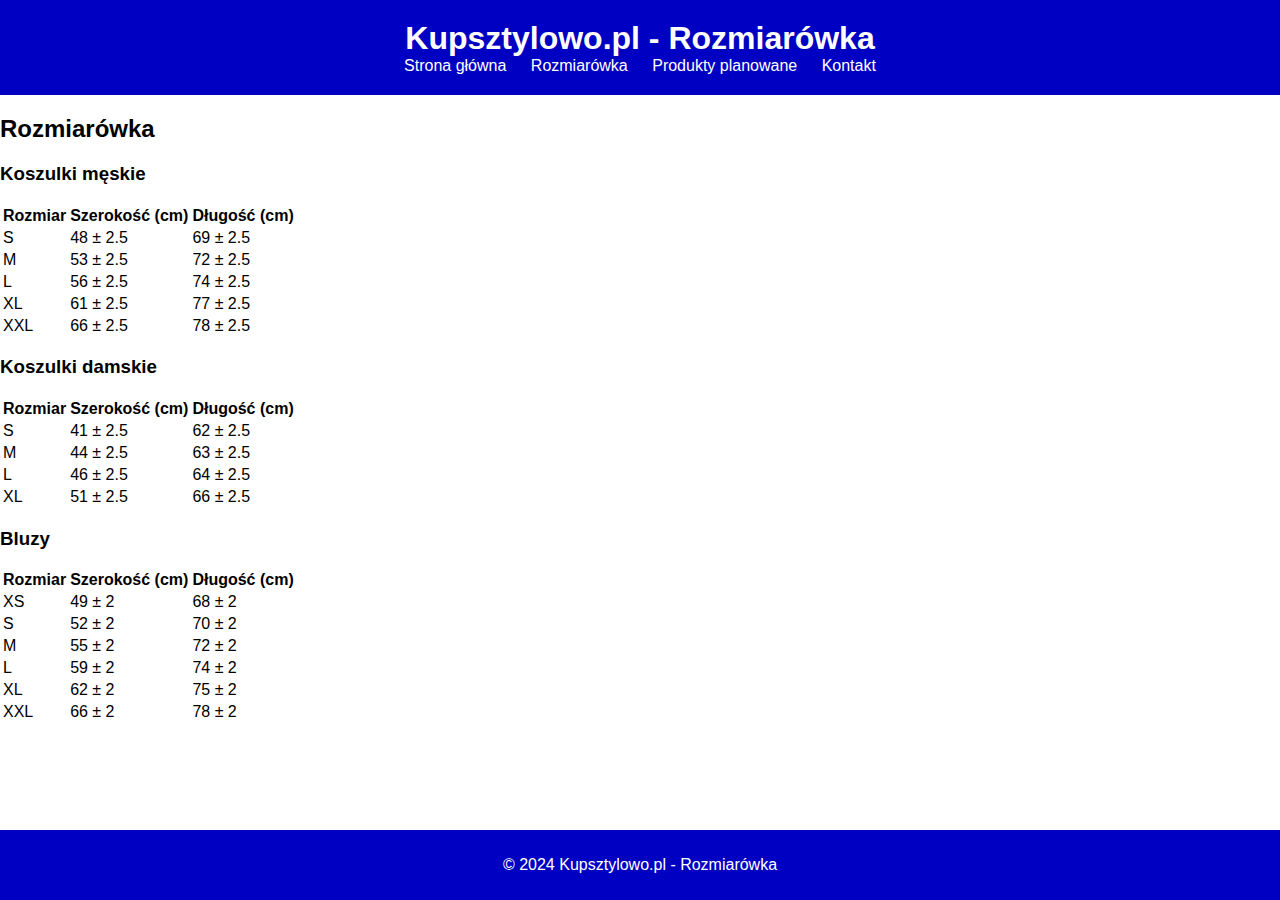
==== size.html @ 78776464 "Uruchomienie strony!" ====
<!DOCTYPE html>
<html lang="pl">
<head>
  <link rel="shortcut icon" type="image/x-icon" href="logo.jpg" />
  <meta charset="UTF-8">
  <meta name="viewport" content="width=device-width, initial-scale=1.0">
  <title>Kupsztylowo.pl - Rozmiarówka</title>
  <link rel="stylesheet" href="styles.css">
</head>
<body>
  <header>
    <h1>Kupsztylowo.pl - Rozmiarówka</h1>
    <nav>
      <ul>
        <li><a href="index.html">Strona główna</a></li>
        <li><a href="#">Rozmiarówka</a></li>
        <li><a href="plan.html">Produkty planowane</a></li>
        <li><a href="kontakt.html">Kontakt</a></li>
      </ul>
    </nav>
  </header>

  <section class="size-chart">
    <h2>Rozmiarówka</h2>
    <h3>Koszulki męskie</h3>
    <table>
      <tr>
        <th>Rozmiar</th>
        <th>Szerokość (cm)</th>
        <th>Długość (cm)</th>
      </tr>
      <tr>
        <td>S</td>
        <td>48 ± 2.5</td>
        <td>69 ± 2.5</td>
      </tr>
      <tr>
        <td>M</td>
        <td>53 ± 2.5</td>
        <td>72 ± 2.5</td>
      </tr>
      <tr>
        <td>L</td>
        <td>56 ± 2.5</td>
        <td>74 ± 2.5</td>
      </tr>
      <tr>
        <td>XL</td>
        <td>61 ± 2.5</td>
        <td>77 ± 2.5</td>
      </tr>
      <tr>
        <td>XXL</td>
        <td>66 ± 2.5</td>
        <td>78 ± 2.5</td>
      </tr>
    </table>

    <h3>Koszulki damskie</h3>
    <table>
      <tr>
        <th>Rozmiar</th>
        <th>Szerokość (cm)</th>
        <th>Długość (cm)</th>
      </tr>
      <tr>
        <td>S</td>
        <td>41 ± 2.5</td>
        <td>62 ± 2.5</td>
      </tr>
      <tr>
        <td>M</td>
        <td>44 ± 2.5</td>
        <td>63 ± 2.5</td>
      </tr>
      <tr>
        <td>L</td>
        <td>46 ± 2.5</td>
        <td>64 ± 2.5</td>
      </tr>
      <tr>
        <td>XL</td>
        <td>51 ± 2.5</td>
        <td>66 ± 2.5</td>
      </tr>
    </table>

    <h3>Bluzy</h3>
    <table>
      <tr>
        <th>Rozmiar</th>
        <th>Szerokość (cm)</th>
        <th>Długość (cm)</th>
      </tr>
      <tr>
        <td>XS</td>
        <td>49 ± 2</td>
        <td>68 ± 2</td>
      </tr>
      <tr>
        <td>S</td>
        <td>52 ± 2</td>
        <td>70 ± 2</td>
      </tr>
      <tr>
        <td>M</td>
        <td>55 ± 2</td>
        <td>72 ± 2</td>
      </tr>
      <tr>
        <td>L</td>
        <td>59 ± 2</td>
        <td>74 ± 2</td>
      </tr>
      <tr>
        <td>XL</td>
        <td>62 ± 2</td>
        <td>75 ± 2</td>
      </tr>
      <tr>
        <td>XXL</td>
        <td>66 ± 2</td>
        <td>78 ± 2</td>
      </tr>
    </table>
  </section>

  <footer>
    <p>&copy; 2024 Kupsztylowo.pl - Rozmiarówka</p>
  </footer>
</body>
</html>
---- styles.css ----
body {
  font-family: Arial, sans-serif;
  margin: 0;
  padding: 0;
}

header {
  background-color: #0000C2;
  color: #fff;
  padding: 20px 0;
}

header h1 {
  margin: 0;
  text-align: center;
}

nav ul {
  list-style-type: none;
  padding: 0;
  margin: 0;
  text-align: center;
}

nav ul li {
  display: inline;
  margin-right: 20px;
}

nav ul li:last-child {
  margin-right: 0;
}

nav ul li a {
  color: #fff;
  text-decoration: none;
}

.products {
  display: flex;
  flex-wrap: wrap;
  justify-content: center;
  margin-top: 20px;
}

.product {
  border: 1px solid #ccc;
  border-radius: 5px;
  padding: 20px;
  margin: 10px;
  background-color: #f9f9f9;
}

.product h2 {
  margin-top: 0;
  font-size: 18px;
}

footer {
  background-color: #0000C2;
  color: #fff;
  text-align: center;
  padding: 10px 0;
  position: fixed;
  bottom: 0;
  width: 100%;
}
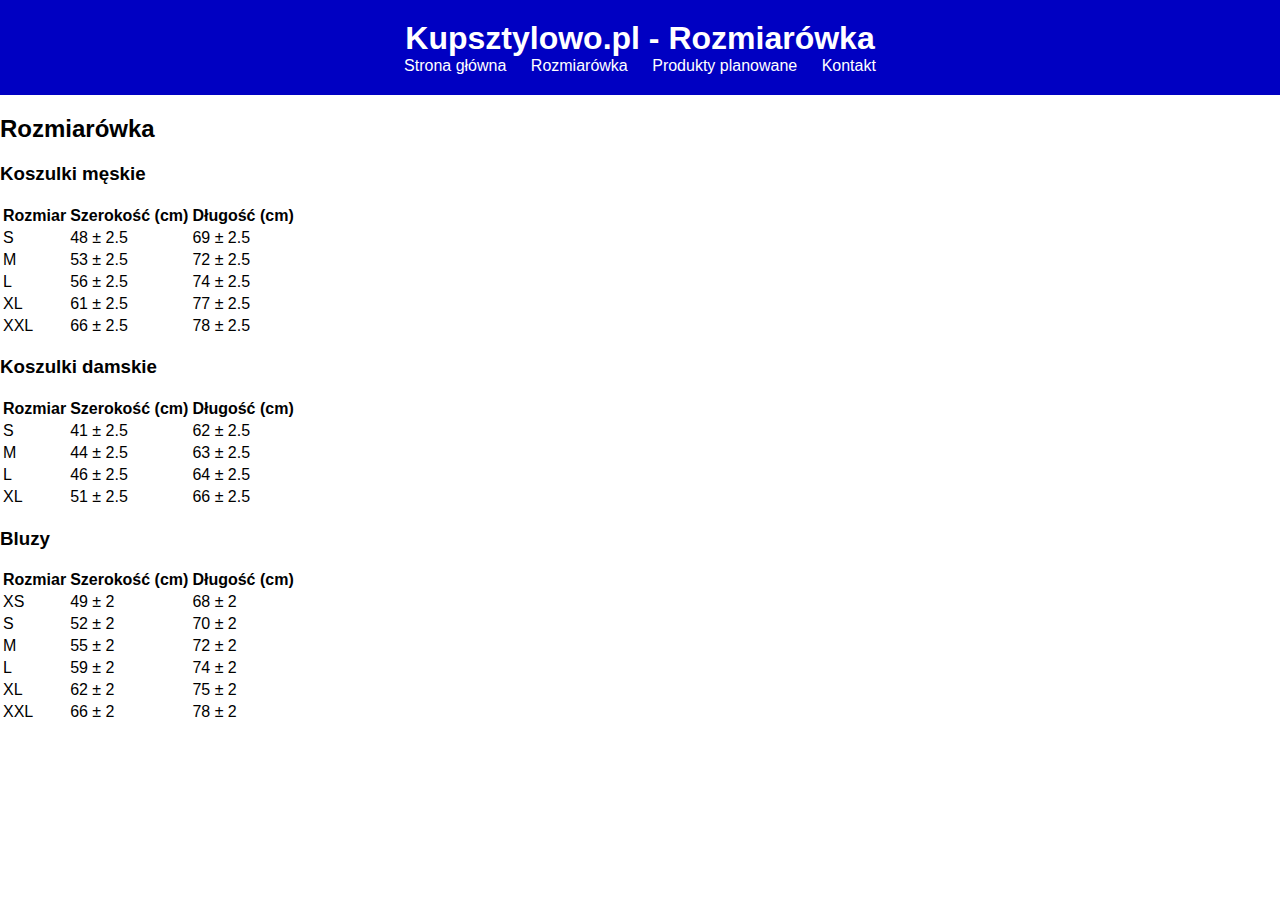
==== commit f3fa4fe2: "Update size.html" ====
--- a/size.html
+++ b/size.html
@@ -124,9 +124,5 @@
       </tr>
     </table>
   </section>
-
-  <footer>
-    <p>&copy; 2024 Kupsztylowo.pl - Rozmiarówka</p>
-  </footer>
 </body>
 </html>
